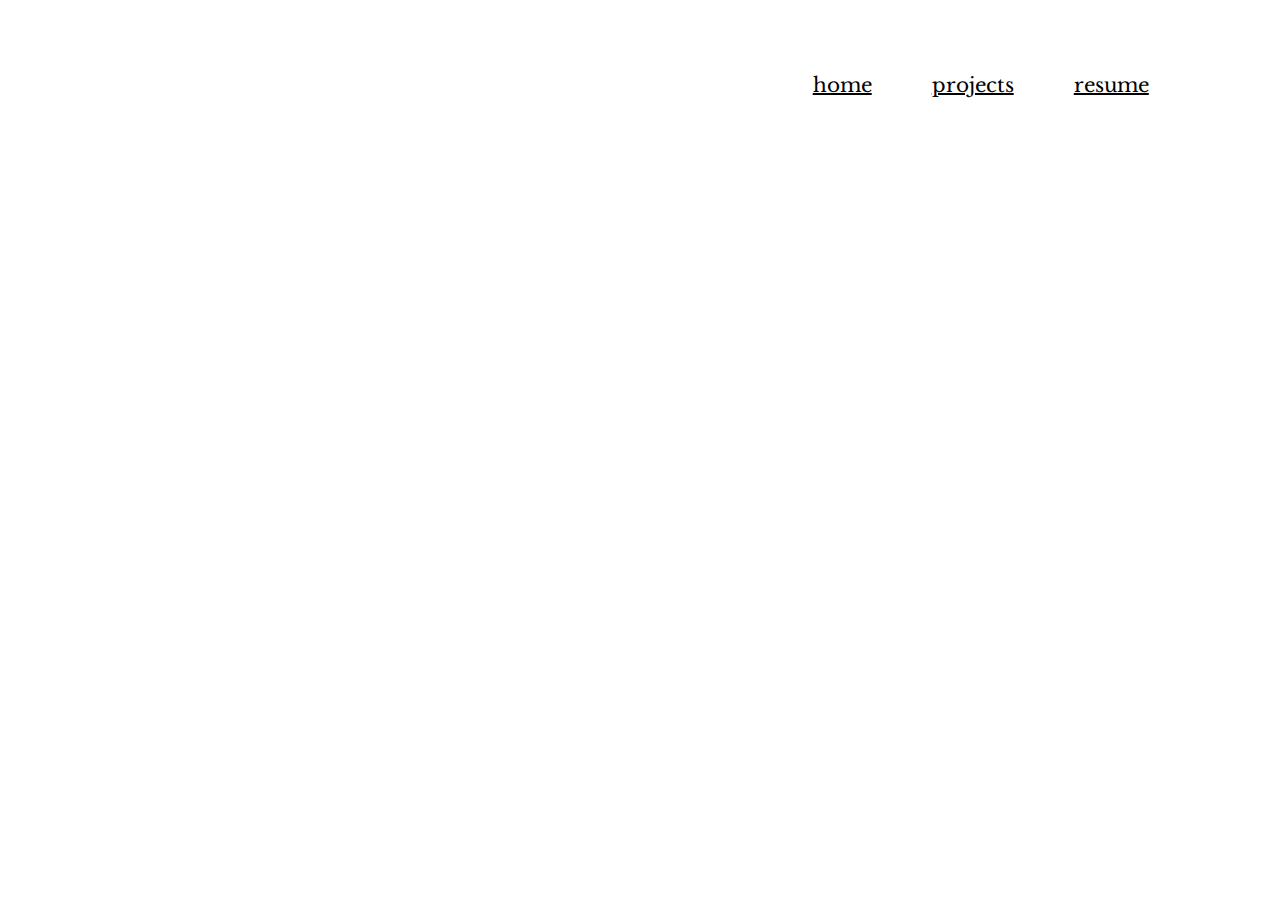
==== pages/project-template.html @ c18672f7 "Initial commit" ====
<!DOCTYPE html>
<head>
  <link rel="preconnect" href="https://fonts.googleapis.com" />
  <link rel="preconnect" href="https://fonts.gstatic.com" crossorigin />
  <link
    href="https://fonts.googleapis.com/css2?family=Libre+Baskerville:ital,wght@0,400;0,700;1,400&family=Mulish:ital,wght@0,200..1000;1,200..1000&display=swap"
    rel="stylesheet"
  />
  <link rel="stylesheet" type="text/css" href="/pages/project-template.css" />
</head>
<html>
    <div class="nav-bar">

        <div class="nav-link">
          <a href="../index.html"><p>home</p></a>
        </div>
          
          <div class="nav-link dropdown">
            <a href="#""><p>projects</a>
            <div class="dropdown-content">
              <a href="/pages/28-percent-example-page/28percent-example.html">28 Percent Website Example</a>
              <a href="/pages/project-template.html">Project Template</a>
            </div>
        
        </div>
          
        <div class = "nav-link">
          <a href="../index.html"><p>resume</p></a> </div>
        </div>


        

</html>
---- pages/project-template.css ----
.nav-bar {
    display: flex;
    flex-direction: row;
    padding-top: 20px;
    font-family: "Libre Baskerville";
    font-size: 20px;
    font-style: normal;
    font-weight: 400;
    line-height: normal;
    color: black;
    justify-content: right;
    margin-right: 5%;
    
}

.nav-link {
    padding-top: 25px;
    padding-right: 5%;
}

.nav-link a {
    text-decoration: underline;
    color: black;
}

.nav-link a:hover {
    text-decoration: underline;
}


  /* Dropdown Content (Hidden by Default) */
.dropdown-content {
    display: none;
    position: absolute;
    background-color: #ffffff;
    z-index: 1;
    border: solid;
    border-color: black;
    border-radius: 5px;
}

  /* Links inside the dropdown */
.dropdown-content a {
    font-family: "Libre Baskerville";
    font-size: 20px;
    font-style: normal;
    font-weight: 400;
    line-height: normal;
    color: black;
    padding: 12px 16px;
    text-decoration: none;
    display: block;
}

  /* Change color of dropdown links on hover */
.dropdown-content a:hover {background-color: #ffffff;}

  /* Show the dropdown menu on hover */
.dropdown:hover .dropdown-content {display: block;}
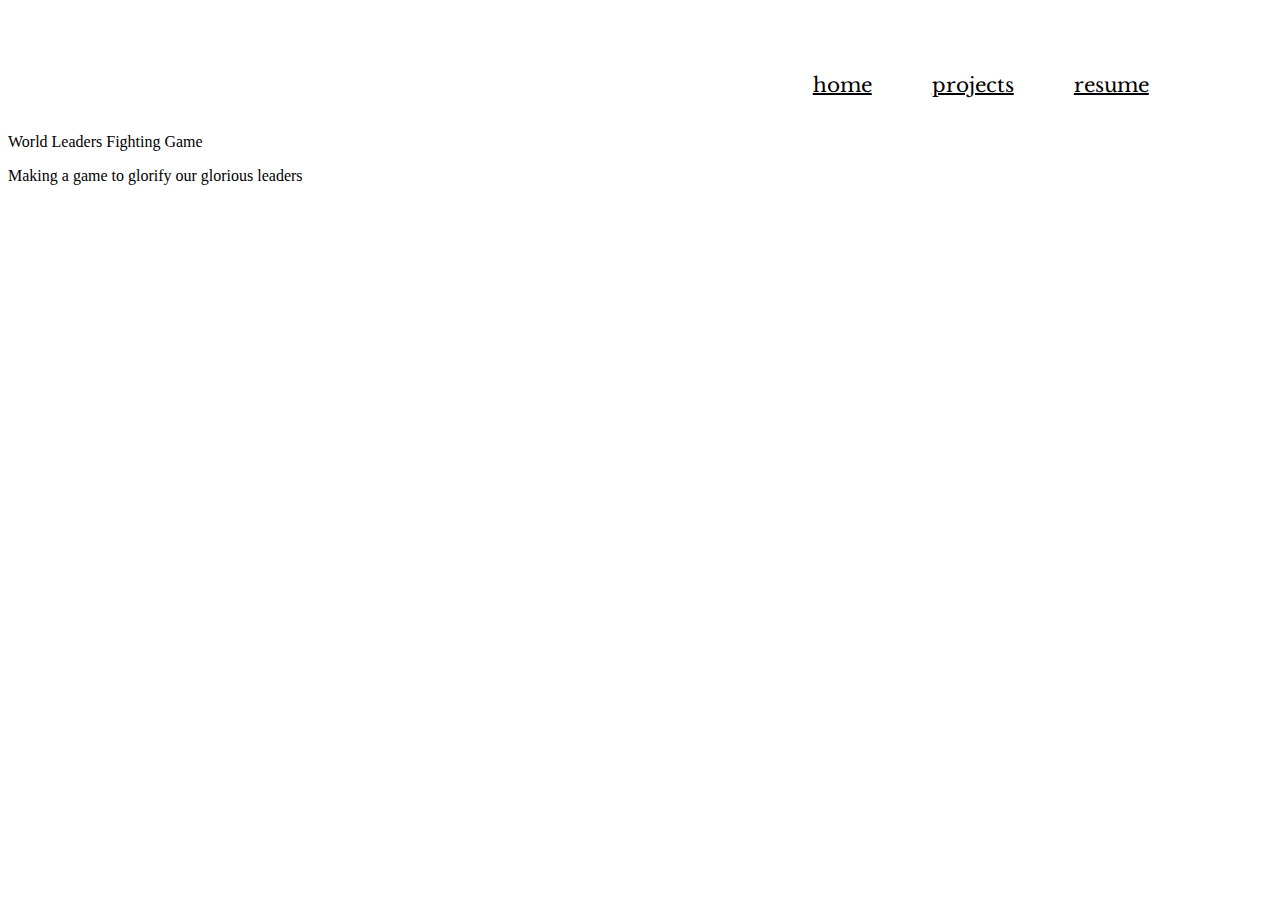
==== commit 3d18b089: "commit 5/15/2024" ====
--- a/pages/project-template.html
+++ b/pages/project-template.html
@@ -9,6 +9,7 @@
   <link rel="stylesheet" type="text/css" href="/pages/project-template.css" />
 </head>
 <html>
+  <div class="PH" style="background-color: #9dc183"></div>
     <div class="nav-bar">
 
         <div class="nav-link">
@@ -16,7 +17,7 @@
         </div>
           
           <div class="nav-link dropdown">
-            <a href="#""><p>projects</a>
+            <a href="#"><p>projects</a>
             <div class="dropdown-content">
               <a href="/pages/28-percent-example-page/28percent-example.html">28 Percent Website Example</a>
               <a href="/pages/project-template.html">Project Template</a>
@@ -29,6 +30,14 @@
         </div>
 
 
+        <div class="PH-content">
+          <p class="PH-title">World Leaders Fighting Game</p>
+          <p class="PH-desc">
+            Making a game to glorify our glorious leaders
+          </p>
+        </div>
+    </div>
+
         
 
 </html>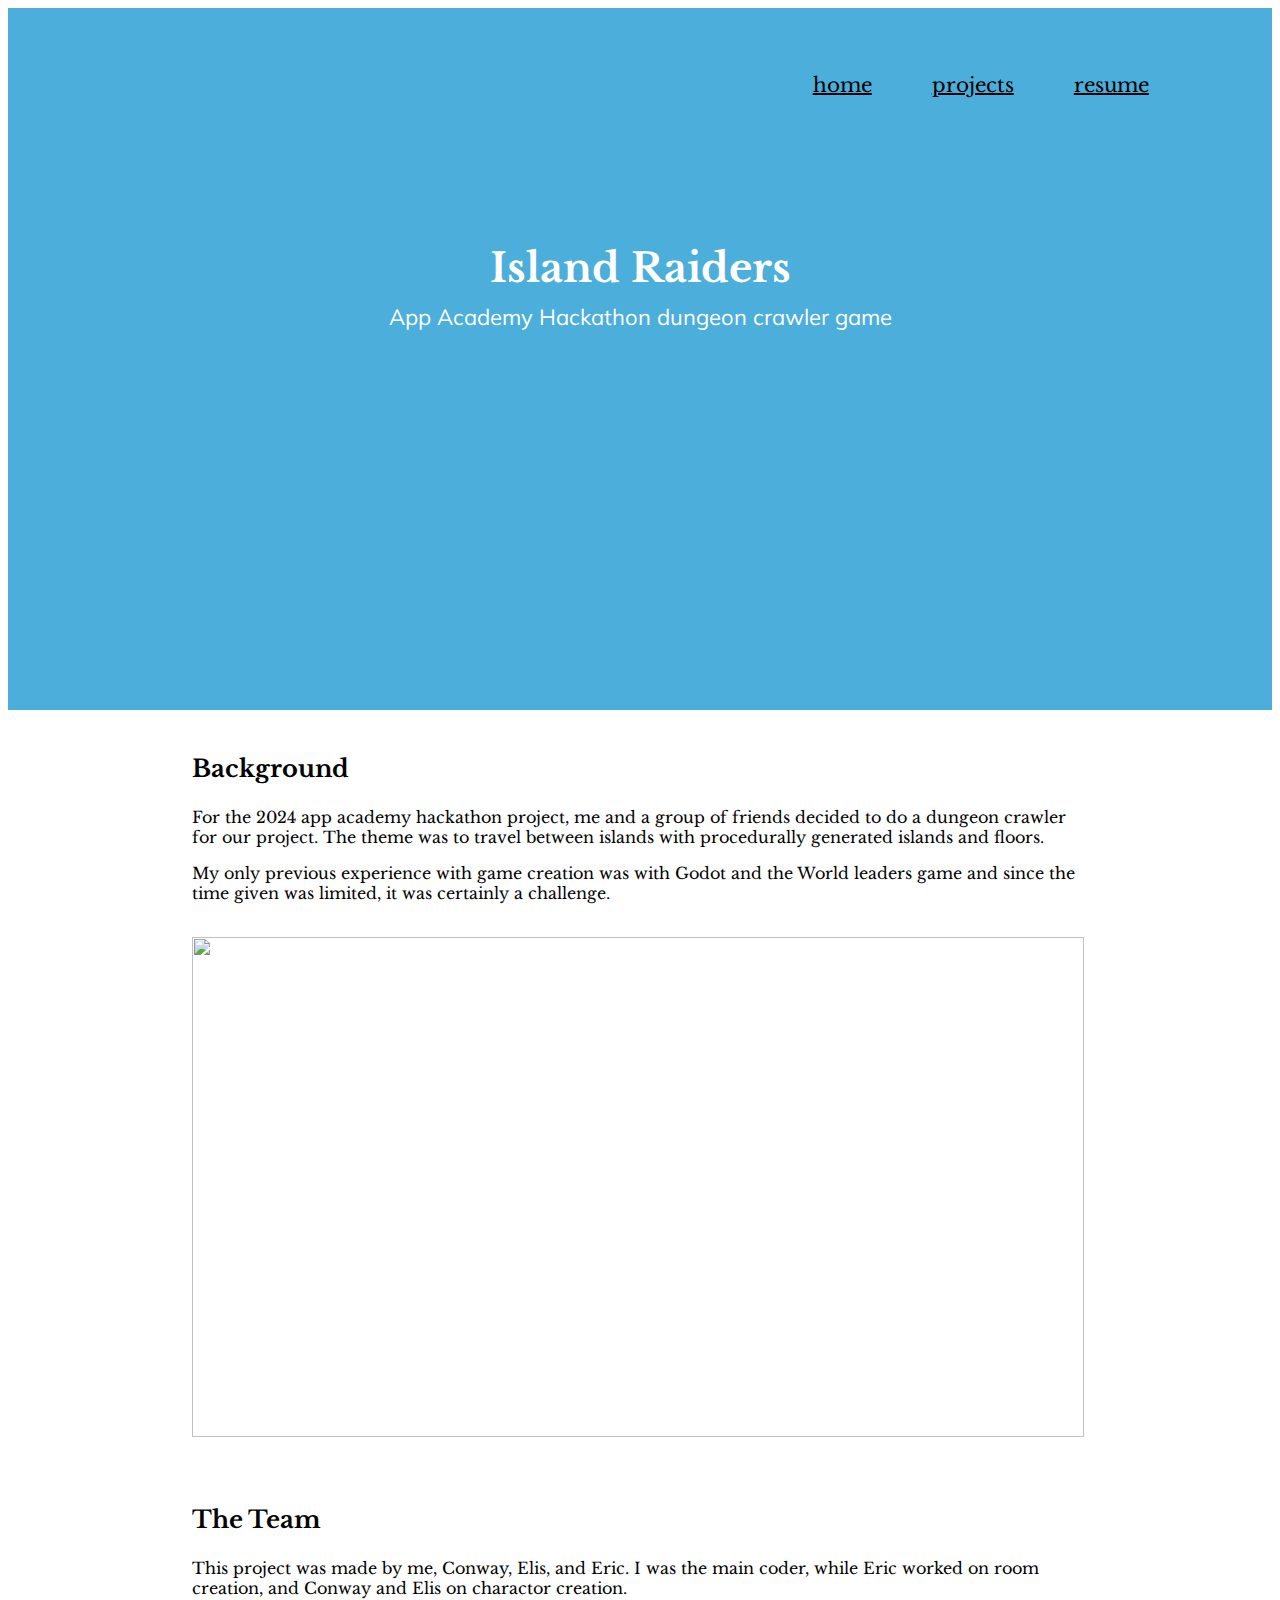
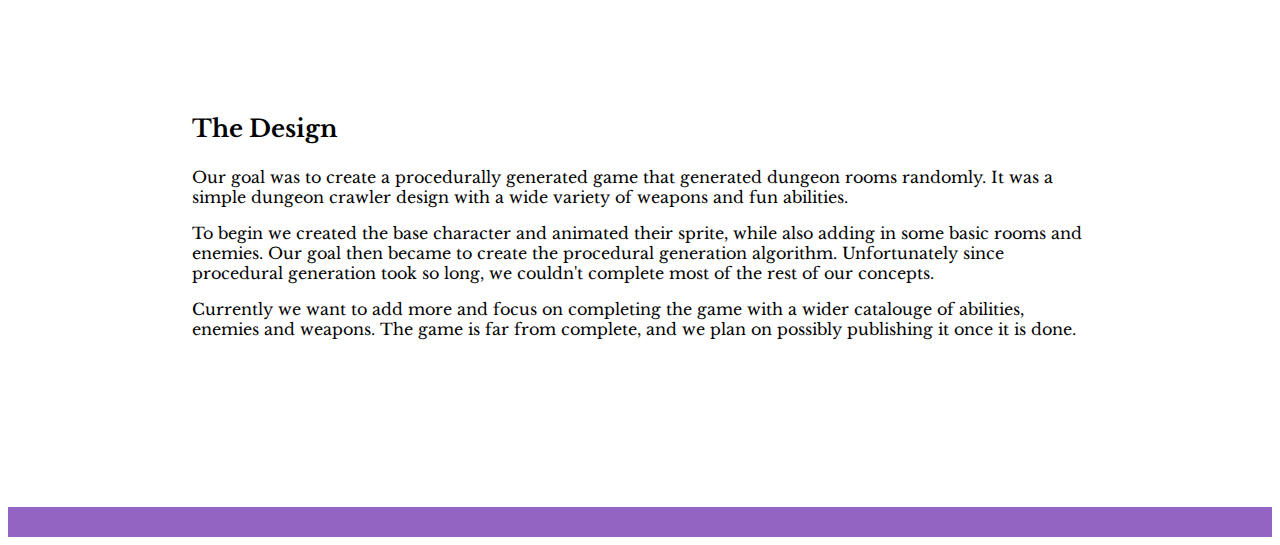
==== commit 3cd6e9df: "Commit 5/17/2024" ====
--- a/pages/project-template.html
+++ b/pages/project-template.html
@@ -6,38 +6,112 @@
     href="https://fonts.googleapis.com/css2?family=Libre+Baskerville:ital,wght@0,400;0,700;1,400&family=Mulish:ital,wght@0,200..1000;1,200..1000&display=swap"
     rel="stylesheet"
   />
-  <link rel="stylesheet" type="text/css" href="/pages/project-template.css" />
+  <link rel="stylesheet" type="text/css" href="/pages/28-percent-example-page/28percent-example.css" />
 </head>
 <html>
-  <div class="PH" style="background-color: #9dc183"></div>
+  <div class="PH" style="background-color: #4baedb">
     <div class="nav-bar">
 
         <div class="nav-link">
-          <a href="../index.html"><p>home</p></a>
+          <a href="/index.html"><p>home</p></a>
         </div>
           
           <div class="nav-link dropdown">
             <a href="#"><p>projects</a>
             <div class="dropdown-content">
-              <a href="/pages/28-percent-example-page/28percent-example.html">28 Percent Website Example</a>
-              <a href="/pages/project-template.html">Project Template</a>
+              <a href="/pages/28-percent-example-page/28percent-example.html">World Leaders Fighting Game</a>
+              <a href="/pages/project-template.html">Island Raiders</a>
             </div>
         
         </div>
           
         <div class = "nav-link">
-          <a href="../index.html"><p>resume</p></a> </div>
+          <a href="/home-page-assets/App Resume.docx.pdf"><p>resume</p></a> </div>
         </div>
 
+    <div class="PH-content">
+      <p class="PH-title">Island Raiders</p>
+      <p class="PH-desc">
+        App Academy Hackathon dungeon crawler game
+      </p>
+    </div>
+  </div>
 
-        <div class="PH-content">
-          <p class="PH-title">World Leaders Fighting Game</p>
-          <p class="PH-desc">
-            Making a game to glorify our glorious leaders
-          </p>
-        </div>
+  <div class="page-body">
+    <div class="section">
+      <p class="section-title">Background</p>
+      <p class="section-body">
+        For the 2024 app academy hackathon project, me and a group of friends decided to do a 
+        dungeon crawler for our project. The theme was to travel between islands with procedurally 
+        generated islands and floors.
+
+      </p>
+      <p class="section-body">
+        My only previous experience with game creation was with Godot and the World leaders game
+        and since the time given was limited, it was certainly a challenge. 
+      </p>
+      <br />
+      <img src="./28percent-example-assets/Godot-game-Xi(2).png" width="892" height="500" />
     </div>
 
+    <div class="two-grid">
+      <div class="two-grid-sec">
+        <div class="section">
+          <p class="section-title">The Team</p>
+          <p class="section-body">
+            This project was made by me, Conway, Elis, and Eric. I was the main coder, while Eric worked on room creation, and   
+            Conway and Elis on charactor creation. 
+          </p>
+          <p>
+        </div>
+      </div>
+    </div>
+
+    <br /><br />
+
+    <div class="section">
+      <p class="section-title">The Design</p>
+      <p class="section-body">
+        Our goal was to create a procedurally generated game that generated dungeon rooms randomly.
+        It was a simple dungeon crawler design with a wide variety of weapons and fun abilities. 
         
+        
+      </p>
+      <p class="section-body">
+        To begin we created the base character and animated their sprite, while also adding in some basic rooms and enemies. 
+        Our goal then became to create the procedural generation algorithm. Unfortunately since procedural generation took so long,
+        we couldn't complete most of the rest of our concepts. 
+      </p>
+      <p class="section-body">
+        Currently we want to add more and focus on completing the game with a wider catalouge of abilities, enemies and weapons.
+        The game is far from complete, and we plan on possibly publishing it once it is done.<br /><br />
+        
+        <br /><br />
 
+      </p>
+      <div class="side-by-side">
+        
+        <div>
+          
+        </div>
+      </div>
+    </div>
+
+    
+  <br />
+  <br />
+  <div
+    style="
+      height: 30px;
+      width: 100%;
+      margin: 0;
+      flex-shrink: 0;
+      background-color: #9464c3;
+      display: flex;
+      flex-direction: column;
+      justify-content: center;
+      align-items: center;
+      text-align: center;
+    "
+  ></div>
 </html>--- a/pages/28-percent-example-page/28percent-example.css
+++ b/pages/28-percent-example-page/28percent-example.css
@@ -0,0 +1,189 @@
+.nav-bar {
+  display: flex;
+  flex-direction: row;
+  padding-top: 20px;
+  font-family: "Libre Baskerville";
+  font-size: 20px;
+  font-style: normal;
+  font-weight: 400;
+  line-height: normal;
+  color: black;
+  justify-content: right;
+  margin-right: 5%;
+  
+}
+
+.nav-link {
+  padding-top: 25px;
+  padding-right: 5%;
+}
+
+.nav-link a {
+  text-decoration: underline;
+  color: black;
+}
+
+.nav-link a:hover {
+  text-decoration: underline;
+}
+
+
+/* Dropdown Content (Hidden by Default) */
+.dropdown-content {
+  display: none;
+  position: absolute;
+  background-color: #ffffff;
+  z-index: 1;
+  border: solid;
+  border-color: black;
+  border-radius: 5px;
+}
+
+/* Links inside the dropdown */
+.dropdown-content a {
+  font-family: "Libre Baskerville";
+  font-size: 20px;
+  font-style: normal;
+  font-weight: 400;
+  line-height: normal;
+  color: black;
+  padding: 12px 16px;
+  text-decoration: none;
+  display: block;
+}
+
+/* Change color of dropdown links on hover */
+.dropdown-content a:hover {background-color: #ffffff;}
+
+/* Show the dropdown menu on hover */
+.dropdown:hover .dropdown-content {display: block;}
+
+
+.PH {
+    width: 100%;
+    margin: 0;
+    height: 702px;
+  }
+  .PH-content {
+    flex-shrink: 0;
+    display: flex;
+    flex-direction: column;
+    padding-top: 10%;
+    justify-content: center;
+    align-items: center;
+    text-align: center;
+  }
+  
+  .PH-image {
+  }
+  .PH-title {
+    color: #fff;
+    font-family: "Libre Baskerville";
+    font-size: 40px;
+    font-style: normal;
+    font-weight: 700;
+    line-height: normal;
+    margin: 0; /* Remove padding-top and use margin to center vertically */
+  }
+  
+  .PH-desc {
+    color: #fff;
+    width: 80%; /* Adjust the width as needed */
+    max-width: 661px; /* Set a maximum width if necessary */
+    margin-top: 10px; /* Add margin-top for spacing */
+    font-family: Mulish;
+    font-size: 22px;
+    font-style: normal;
+    font-weight: 400;
+    line-height: normal;
+  }
+  
+  .page-body {
+    display: flex;
+    flex-direction: column;
+  }
+  
+  .section {
+    width: 100%; /* Change to a larger width if necessary */
+    max-width: 936px; /* Add max-width to limit the width */
+    justify-content: center;
+    align-items: center;
+    margin: auto;
+    padding: 20px; /* Add padding to create space around the content */
+    box-sizing: border-box;
+  }
+  
+  .section-title {
+    color: #030303;
+    font-family: "Libre Baskerville";
+    font-size: 24px;
+    font-style: normal;
+    font-weight: 700;
+    line-height: normal;
+  }
+  
+  .section-body {
+    color: #030303;
+    font-family: "Libre Baskerville";
+    font-size: 16px;
+    font-style: normal;
+    font-weight: 400;
+    line-height: normal;
+  }
+  
+  .side-by-side {
+    width: 969px;
+    display: flex;
+    flex-direction: row;
+    padding-top: 4%;
+  }
+  
+  .sbs-container {
+    width: 264px;
+    border-radius: 10px;
+    background: #ffe5fb;
+    margin-right: 3%;
+  }
+  
+  .sbs-left {
+    margin: 0;
+    display: flex;
+    width: 264px;
+    color: #000;
+    text-align: center;
+    font-family: "Libre Baskerville";
+    font-size: 16px;
+    font-style: normal;
+    font-weight: 700;
+    line-height: normal;
+    flex-direction: column;
+    justify-content: center;
+    align-items: center;
+    flex-shrink: 0;
+  }
+  
+  .sbs-right {
+    margin-top: 0;
+    color: #030303;
+    width: 657px;
+    font-family: "Libre Baskerville";
+    font-size: 16px;
+    font-style: normal;
+    font-weight: 400;
+    line-height: normal;
+  }
+  
+  .three-grid {
+    display: flex;
+    flex-direction: row;
+    max-width: 936px;
+    justify-content: center;
+    margin: auto;
+  }
+  
+  .three-grid-sec {
+    display: flex;
+    flex-direction: column;
+    padding-left: 1%;
+    padding-right: 1%;
+  }